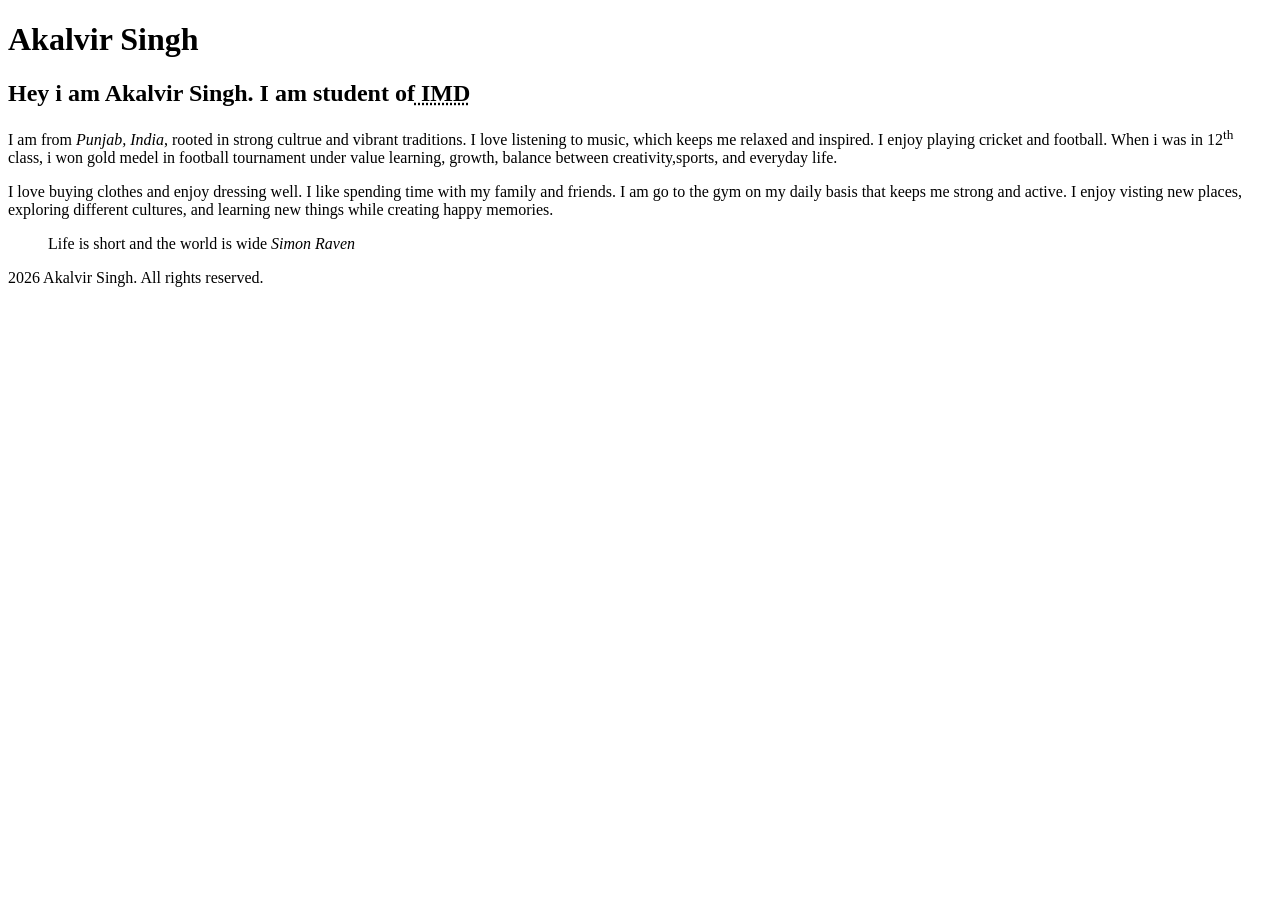
==== html-assignment/index.html @ 9bbebf7b "html assignment" ====
<!DOCTYPE html>
<html lang="en">

<head>
    <meta charset="UTF-8">
    <meta name="viewport" content="width=device-width, initial-scale=1.0">
    <title>Akalvir Singh HTML Assignmengt</title>
</head>

<body>
    <header>
        <h1>Akalvir Singh</H1>

    </Header>

    <main>
<article>
 <h2>
 Hey i am Akalvir Singh. I am student of<abbr title="interactive Media Design"> IMD</abbr>
 </h2>

<p>I am from <em>Punjab, India</em>, rooted in strong cultrue and vibrant traditions. I love
listening to music, which keeps me relaxed and inspired. I enjoy playing cricket and football.
 When i was in 12<sup>th</sup> class, i won gold medel in football tournament under value
learning, growth, balance between creativity,sports, and everyday life.</p>

 <p>I love buying clothes and enjoy dressing well. I like spending time with my family and friends. I
am go to the gym on my daily basis that keeps me strong and active. I enjoy visting new places,
exploring different cultures, and learning new things while creating happy memories.
<blockquote> Life is short and the world is wide <cite>Simon Raven</cite></blockquote>
 </p>
 </article>
 <footer>
<p> 2026 Akalvir Singh. All rights reserved.</p>
 </footer>
</Main>
</body>

</html>
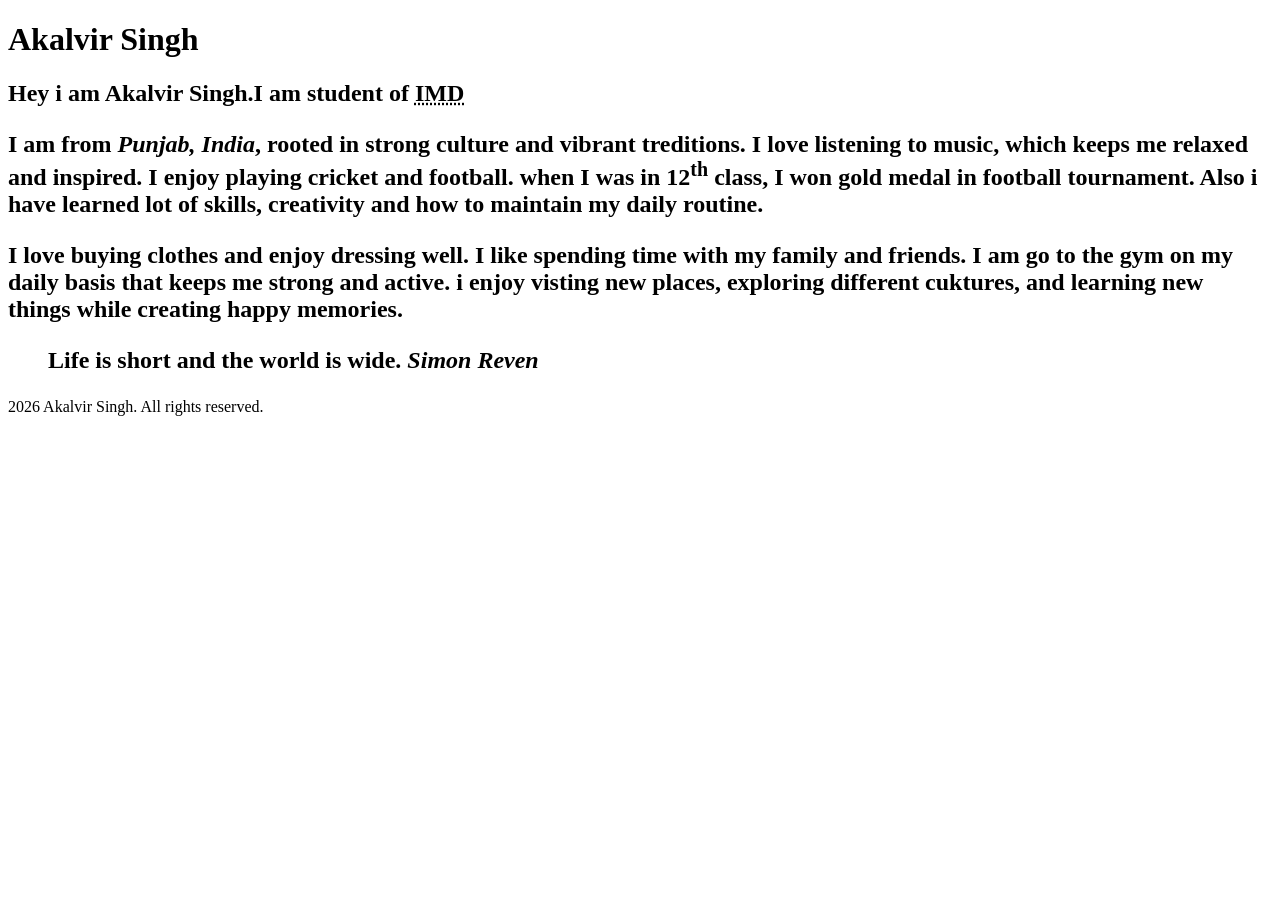
==== commit 490e21c2: "html-assignment" ====
--- a/html-assignment/index.html
+++ b/html-assignment/index.html
@@ -1,39 +1,33 @@
 <!DOCTYPE html>
 <html lang="en">
-
 <head>
     <meta charset="UTF-8">
     <meta name="viewport" content="width=device-width, initial-scale=1.0">
-    <title>Akalvir Singh HTML Assignmengt</title>
+    <title>Akalvir Singh html assignment</title>
 </head>
 
 <body>
     <header>
-        <h1>Akalvir Singh</H1>
+        <h1>Akalvir Singh</h1>
 
-    </Header>
+    </header>
+    
+<main>
+<article>
+    <h2>
+        Hey i am Akalvir Singh.I am student of <abbr title="Interactive Media Design"> IMD</abbr
+</h2>
 
-    <main>
-<article>
- <h2>
- Hey i am Akalvir Singh. I am student of<abbr title="interactive Media Design"> IMD</abbr>
- </h2>
+ <p> I am from <em>Punjab, India</em>, rooted in strong culture and vibrant treditions. I love listening to music, which keeps me relaxed and inspired. I enjoy playing cricket and football. when I was in 12<sup>th</sup> class, I won gold medal in football tournament. Also i have learned lot of skills, creativity and how to maintain my daily routine.</p>
 
-<p>I am from <em>Punjab, India</em>, rooted in strong cultrue and vibrant traditions. I love
-listening to music, which keeps me relaxed and inspired. I enjoy playing cricket and football.
- When i was in 12<sup>th</sup> class, i won gold medel in football tournament under value
-learning, growth, balance between creativity,sports, and everyday life.</p>
-
- <p>I love buying clothes and enjoy dressing well. I like spending time with my family and friends. I
-am go to the gym on my daily basis that keeps me strong and active. I enjoy visting new places,
-exploring different cultures, and learning new things while creating happy memories.
-<blockquote> Life is short and the world is wide <cite>Simon Raven</cite></blockquote>
+ <p>I love buying clothes and enjoy dressing well. I like spending time with my family and friends. I am go to the gym on my daily basis that keeps me strong and active. i enjoy visting new places, exploring different cuktures, and learning new things while creating happy memories.
+    <blockquote> Life is short and the world is wide. <cite> Simon Reven</cite></blockquote>
  </p>
  </article>
  <footer>
-<p> 2026 Akalvir Singh. All rights reserved.</p>
+    <p> 2026 Akalvir Singh. All rights reserved.</p>
  </footer>
-</Main>
+</main>
 </body>
 
 </html>
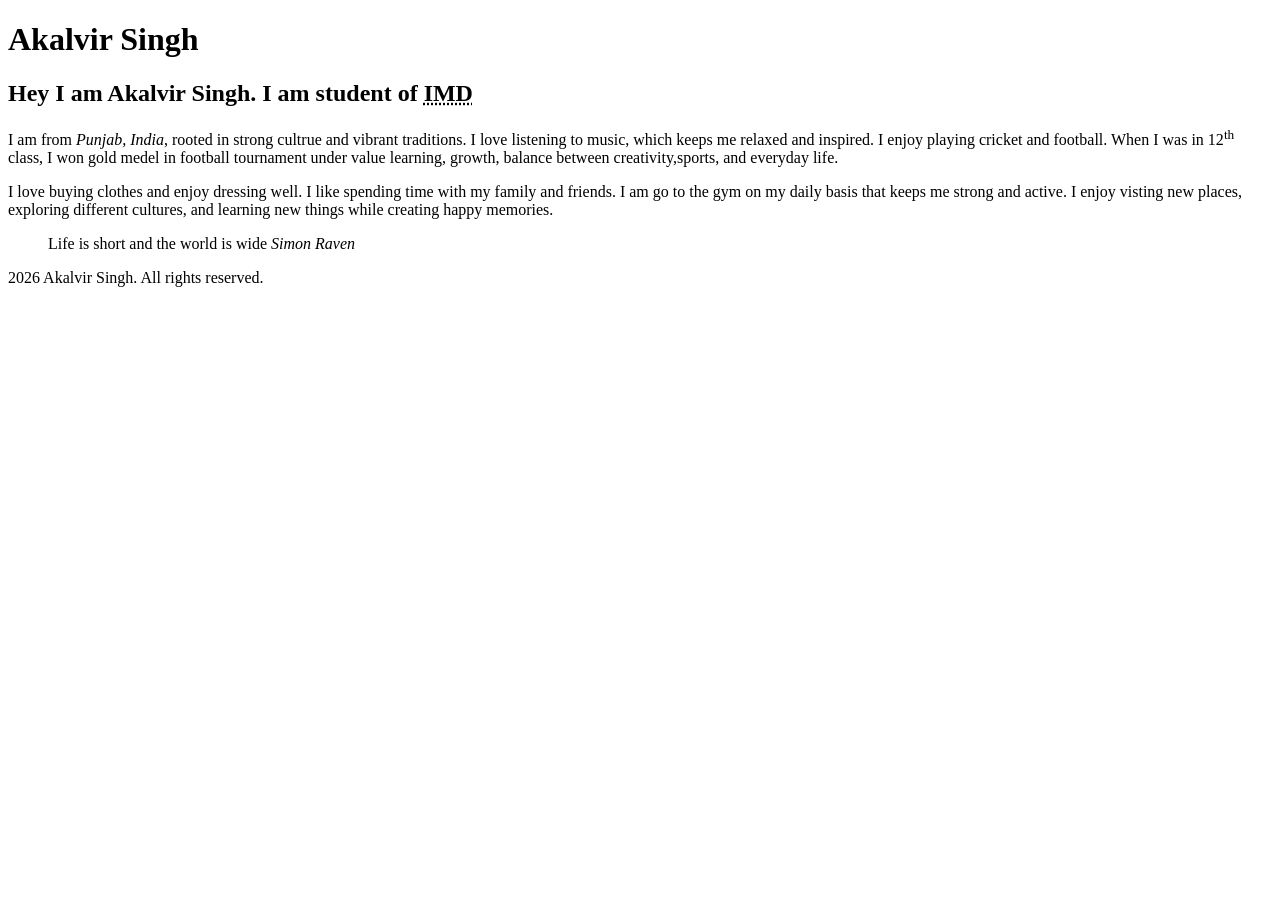
==== commit aae78820: "html assignment" ====
--- a/html-assignment/index.html
+++ b/html-assignment/index.html
@@ -10,24 +10,33 @@
     <header>
         <h1>Akalvir Singh</h1>
 
-    </header>
+    </Header>
+
+    <main>
+        <article>
+            <h2>
+                Hey I am Akalvir Singh. I am student of 
+                <abbr title="Interactive Media Design">IMD</abbr>
+             </h2>
+
+                    <p>I am from <em>Punjab, India</em>, rooted in strong cultrue and vibrant traditions. I love
+                        listening to music, which keeps me relaxed and inspired. I enjoy playing cricket and football.
+                        When I was in 12<sup>th</sup> class, I won gold medel in football tournament under value
+                        learning, growth, balance between creativity,sports, and everyday life.
+                    </p>
+
+                    <p>I love buying clothes and enjoy dressing well. I like spending time with my family and friends. I
+                        am go to the gym on my daily basis that keeps me strong and active. I enjoy visting new places,
+                        exploring different cultures, and learning new things while creating happy memories.
+                    <blockquote>Life is short and the world is wide <cite>Simon Raven</cite></blockquote>
+                    </p>
+        </article>
+        
+    </main>
+        <footer>
+            <p> 2026 Akalvir Singh. All rights reserved.</p>
+        </footer>
     
-<main>
-<article>
-    <h2>
-        Hey i am Akalvir Singh.I am student of <abbr title="Interactive Media Design"> IMD</abbr
-</h2>
-
- <p> I am from <em>Punjab, India</em>, rooted in strong culture and vibrant treditions. I love listening to music, which keeps me relaxed and inspired. I enjoy playing cricket and football. when I was in 12<sup>th</sup> class, I won gold medal in football tournament. Also i have learned lot of skills, creativity and how to maintain my daily routine.</p>
-
- <p>I love buying clothes and enjoy dressing well. I like spending time with my family and friends. I am go to the gym on my daily basis that keeps me strong and active. i enjoy visting new places, exploring different cuktures, and learning new things while creating happy memories.
-    <blockquote> Life is short and the world is wide. <cite> Simon Reven</cite></blockquote>
- </p>
- </article>
- <footer>
-    <p> 2026 Akalvir Singh. All rights reserved.</p>
- </footer>
-</main>
 </body>
 
 </html>
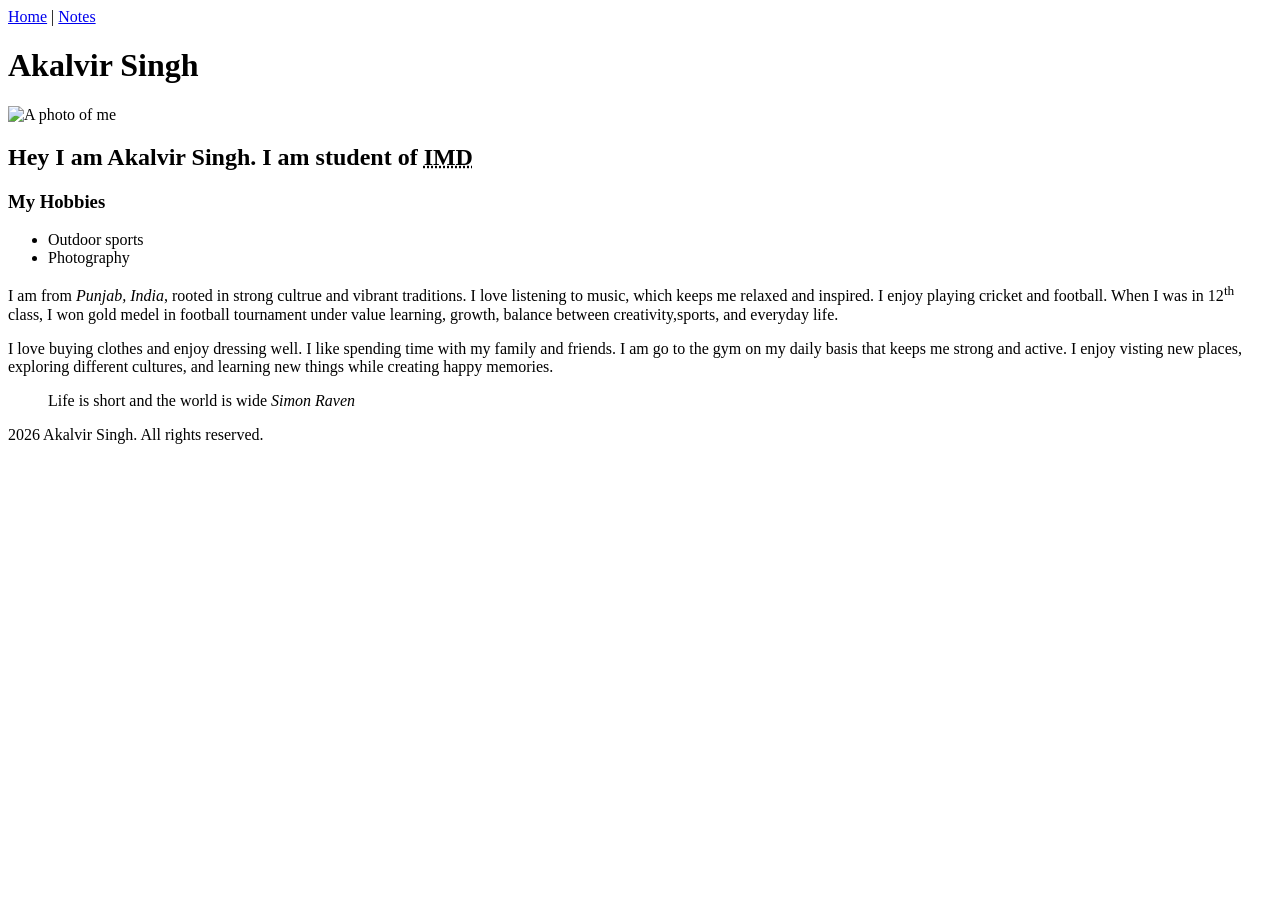
==== commit e9fdd4e9: "rob" ====
--- a/html-assignment/index.html
+++ b/html-assignment/index.html
@@ -8,16 +8,26 @@
 
 <body>
     <header>
-        <h1>Akalvir Singh</h1>
+        <nav>
+            <a href="index.html">Home</a> | 
+            <a href="notes.html">Notes</a>
+        </nav>
+        <h1>Akalvir Singh</h1> 
 
     </Header>
 
     <main>
+        <img src="images/me.JPG" alt="A photo of me" width="300">
         <article>
             <h2>
                 Hey I am Akalvir Singh. I am student of 
                 <abbr title="Interactive Media Design">IMD</abbr>
              </h2>
+             <h3>My Hobbies</h3>
+             <ul>
+                <li>Outdoor sports</li>
+                <li>Photography</li>
+             </ul>
 
                     <p>I am from <em>Punjab, India</em>, rooted in strong cultrue and vibrant traditions. I love
                         listening to music, which keeps me relaxed and inspired. I enjoy playing cricket and football.
